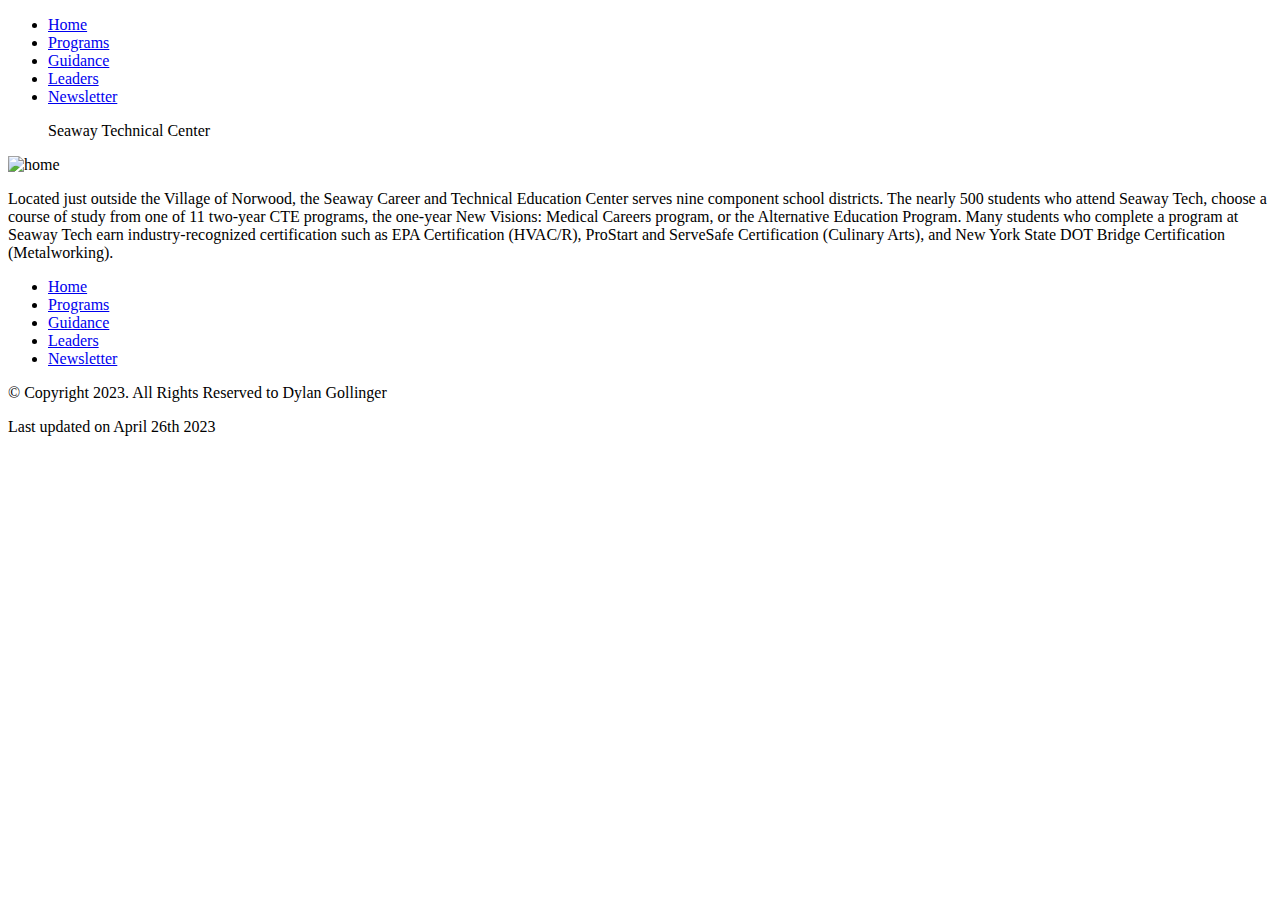
==== index.html @ d2fb5c44 "Add files via upload" ====
<!doctype html>
<html>
<head>
<meta charset="UTF-8">
<link rel="stylesheet" href="css/styles.css">
<title>index.html</title>
</head>

<body>
	<header>
		<nav class="hNav">
	<ul>
	<li><a href="index.html">Home</a></li>
	<li><a href="program.html">Programs</a></li>
	<li><a href="guidance.html">Guidance</a></li>
	<li><a href="leader.html">Leaders</a></li>	
	<li><a href="news.html">Newsletter</a></li>	
		
		</ul>
		</nav>
	</header>
	
	<div id="container">
	<blockquote>Seaway Technical Center</blockquote>
	<img src="images/home.jpg" alt="home" width="600">
	<p>Located just outside the Village of Norwood, the Seaway Career and Technical Education Center serves nine component school districts. The nearly 500 students who attend Seaway Tech, choose a course of study from one of 11 two-year CTE programs, the one-year New Visions: Medical Careers program, or the Alternative Education Program.  Many students who complete a program at Seaway Tech earn industry-recognized certification such as EPA Certification (HVAC/R), ProStart and ServeSafe Certification (Culinary Arts), and New York State DOT Bridge Certification (Metalworking).</p>
	
	
	</div>
	
	
	
	
	
	
	
	
	
	<main>
	
	
	
	
	</main>
	
	
	
	<footer>
		<nav class="hNav">
		<ul>
	<li><a href="index.html">Home</a></li>
	<li><a href="program.html">Programs</a></li>
	<li><a href="guidance.html">Guidance</a></li>
	<li><a href="leader.html">Leaders</a></li>	
	<li><a href="news.html">Newsletter</a></li>	
		
		</ul>
	</nav>
	
		<p>&copy; Copyright 2023. All Rights Reserved to Dylan Gollinger</p>
		<p>Last updated on April 26th 2023</p>	
	</footer>
</body>
</html>
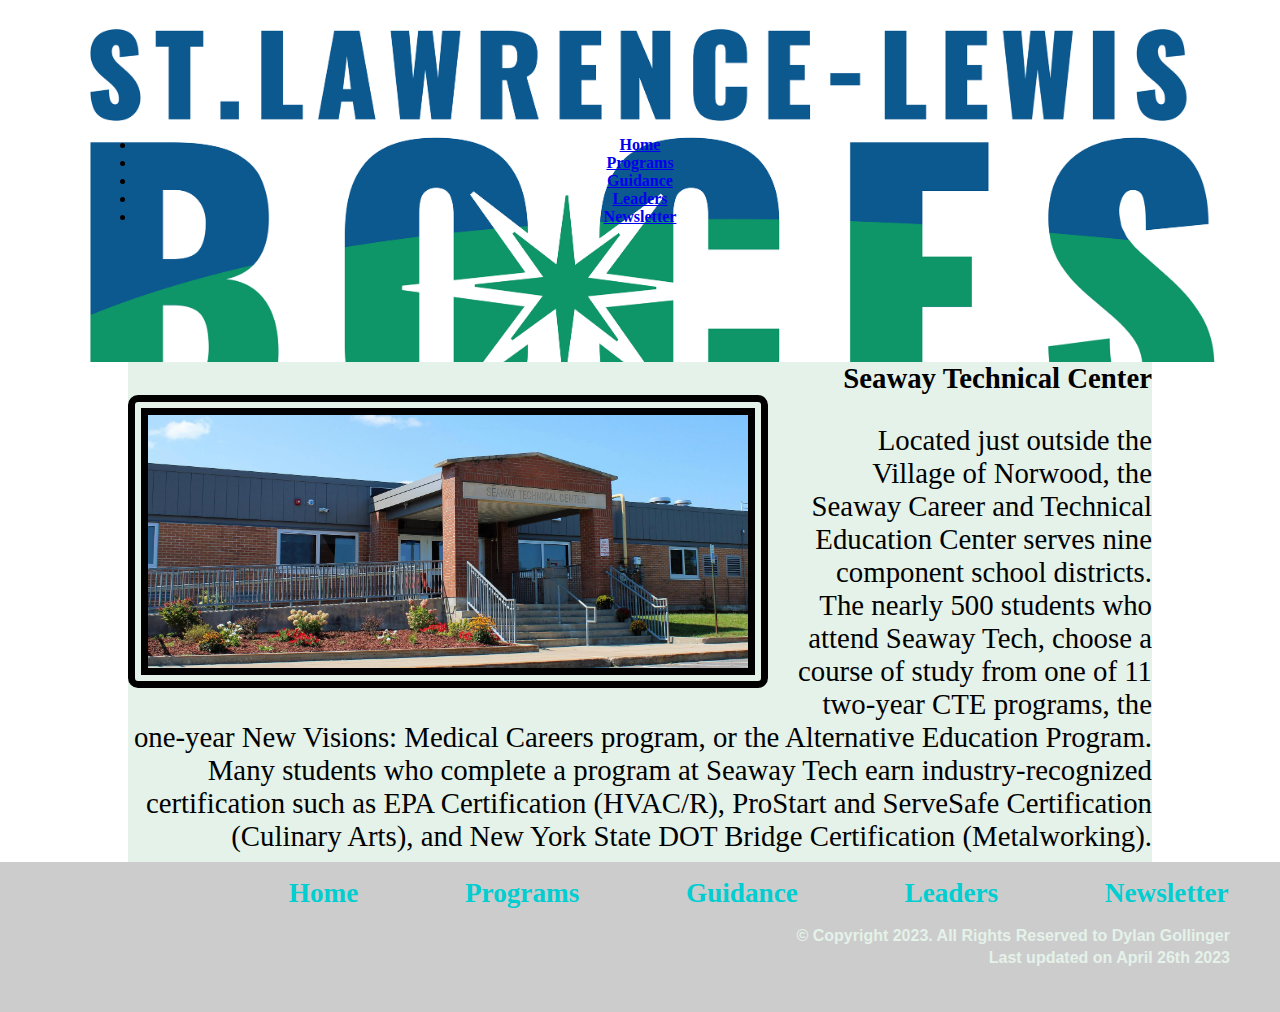
==== commit 3386a2b0: "Update index.html" ====
--- a/index.html
+++ b/index.html
@@ -8,7 +8,7 @@
 
 <body>
 	<header>
-		<nav class="hNav">
+		<nav class=".navBarTop">
 	<ul>
 	<li><a href="index.html">Home</a></li>
 	<li><a href="program.html">Programs</a></li>
--- a/css/styles.css
+++ b/css/styles.css
@@ -0,0 +1,425 @@
+body {
+    padding: 0;
+    margin: 0;
+    background-color: #ffffff;
+    font-family: 'Ubuntu', sans-serif;
+    font-size: 1em;
+   
+}
+
+/* Zeroing out spacing *********************/
+h1, h2, h3, h4, h5, h6, ul, li, a, blockquote {
+    padding: 0;
+    margin: 0;
+    font-family: 'Bowlby One SC', cursive; 
+	font-weight: bold;
+}
+
+/****** Header Section ********************/
+header {
+    background-color: blue;
+     text-align:center;
+	padding: 8.5em;
+    background-image: url("../images/logo.png");
+	background-repeat: no-repeat;
+	background-size: cover;
+	background-position: 20% 20%;
+
+}
+
+header h1 {
+    margin: 0;
+    text-align: center;
+    font-size: 10em;
+    margin-top: -.2em;
+    margin-bottom: -.6em;
+     color:black;
+     text-align:center;
+}
+
+header h2 {
+    margin: 0;
+    font-size: 3em;
+    color: black;
+    text-align: center;
+    text-shadow: /*Adds FULL Drop Shadow around text */
+        3px 3px 5px #11181E,
+        -2px -2px 5px #11181E,
+        2px -2px 5px #11181E,
+        -2px 2px 5px #11181E,
+        2px 2px 5px #11181E;
+}
+
+.firstE {
+    color: #A68160;
+}
+
+.letterG {
+    color: #E4F2EA;
+}
+
+.lastE {
+    color: #A68160;
+}
+
+.hNav {
+    text-align: center;
+	
+  }
+  
+  .hNav ul {
+      display: block;
+      padding-left: 200px;
+  }
+  
+  .hNav ul li {
+      display: inline-block;
+      list-style: none;
+  }
+  
+  .hNav a {
+      color:darkturquoise;
+      font-size: 1.7em;
+      padding: 0 1.3em;
+      text-decoration: none;
+  }
+  
+  .hNav a:hover {
+      color: blue;
+      text-decoration:underline;
+  }
+
+/****** Main Section **********************/
+main {
+    width: 60%;
+    margin: 0 auto;
+    /*border: 2px solid ;*/
+}
+
+.puppy {
+    border-radius: 40px 0 40px 0;
+}
+/****** Footer Section ********************/
+footer {
+    background-color:#cccccc;
+    height: 150px;
+}
+
+footer nav ul {
+    display: block;
+    float: right;
+}
+
+footer nav ul li {
+    display: inline-block;
+    list-style: none;
+    padding: 1em;
+}
+
+footer nav ul li a {
+    color: #E4F2EA;
+    text-decoration: none;
+    font-size: 1.5em;
+}
+    
+footer nav ul li a:hover {
+    color: #A68160;
+    text-decoration: underline;
+}
+
+footer p {
+    clear: right;
+    float: right;
+    color: #E4F2EA;
+    font-weight: bold;
+    text-align: center;
+    margin: 2px;
+    margin-right: 50px;
+}
+    
+#container{
+	margin: 0 auto;
+	width: 80%;
+	min-height: 500px;
+	font-size: 1.8em;
+	font-family: 'Crimson Pro', serif;
+    background-color: #E4F2EA;
+		text-align: right;
+    
+}
+
+#container img{
+	float: left;
+	margin-right: 2%;
+	border: 20px double;
+	border-radius: 10px;
+	text-align: right;
+    background-color: #E4F2EA;
+
+}
+
+.frame{
+	position: relative;
+	max-width: 450px;
+}
+
+/*Style rule for form element */
+	form {
+		background-color: #FFFFFF;
+		padding: 1em;
+	}
+	
+	/* Style rule for paragraph within form element */
+	form p {
+		color: #000000;
+	}
+
+
+#btn1 {
+  top: 100px;
+}
+
+#btn2 {
+  top: 200px;
+}
+
+#btn3 {
+  top: 300px;
+}
+
+#btn4{
+top: 400px;
+}
+#btn5{
+top: 500px;
+}
+
+div.button {
+  background-color: #ffffff;
+  color: #2c3e50;
+  border: none;
+  border-radius: 30px;
+  width: 500px;
+  height: 60px;
+  position: fixed;
+  left: -435px;
+  transition: .7s ease;
+}
+
+div.button:hover {
+  background-color: #ffffff;
+  position: fixed;
+  left: -50px;
+  width: 600px;
+  border-radius: 0px;
+  box-shadow: 0px 5px 0px #c0392b;
+}
+
+div.button:active {
+  background-color: #2c3e50;
+  transition: 0s;
+  color: #ecf0f1;
+}
+
+.gfg {
+    margin: 3%;
+    position: relative;
+}
+
+.first-txt {
+    position: absolute;
+    top: 17px;
+    left: 50px;
+}
+
+.second-txt {
+    position: absolute;
+    bottom: 20px;
+    left: 10px;
+}
+
+
+/* power holding the image and the text */
+.power {
+    position: relative;
+    text-align: center;
+    color: purple;
+  }
+
+
+/* Centered text */
+.centered {
+    position: absolute;
+    top: 50%;
+    left: 50%;
+    transform: translate(-50%, -50%);
+  }
+
+.grid {
+	display: grid;
+	grid-template-columns: repeat(3, 1fr);
+	grid-gap: 10px;
+  }
+  
+  .grid img {
+	width: 100%;
+  }
+
+/* Style rule for social div */
+#social {
+	float: right;
+	width: 20%;
+}
+
+/*Style rule for social media icons */
+#social img {
+	padding: 0.5em;
+}
+
+blockquote{
+	font-weight: bold;
+}
+
+
+.frame{
+color:black;
+box-sizing: border-box;
+
+}
+.form-style-6{
+	font: 95% Arial, Helvetica, sans-serif;
+	max-width: 400px;
+	margin: 10px auto;
+	padding: 16px;
+	background: #F7F7F7;
+}
+.form-style-6 h1{
+	background:blue;
+	padding: 20px 0;
+	font-size: 140%;
+	font-weight: 300;
+	text-align: center;
+	color: white;
+	margin: -16px -16px 16px -16px;
+}
+.form-style-6 input[type="text"],
+.form-style-6 input[type="date"],
+.form-style-6 input[type="datetime"],
+.form-style-6 input[type="email"],
+.form-style-6 input[type="number"],
+.form-style-6 input[type="search"],
+.form-style-6 input[type="time"],
+.form-style-6 input[type="url"],
+.form-style-6 textarea,
+.form-style-6 select 
+{
+	-webkit-transition: all 0.30s ease-in-out;
+	-moz-transition: all 0.30s ease-in-out;
+	-ms-transition: all 0.30s ease-in-out;
+	-o-transition: all 0.30s ease-in-out;
+	outline: none;
+	box-sizing: border-box;
+	-webkit-box-sizing: border-box;
+	-moz-box-sizing: border-box;
+	width: 100%;
+	background: #fff;
+	margin-bottom: 4%;
+	border: 1px solid #ccc;
+	padding: 3%;
+	color: #555;
+	font: 95% Arial, Helvetica, sans-serif;
+}
+.form-style-6 input[type="text"]:focus,
+.form-style-6 input[type="date"]:focus,
+.form-style-6 input[type="datetime"]:focus,
+.form-style-6 input[type="email"]:focus,
+.form-style-6 input[type="number"]:focus,
+.form-style-6 input[type="search"]:focus,
+.form-style-6 input[type="time"]:focus,
+.form-style-6 input[type="url"]:focus,
+.form-style-6 textarea:focus,
+.form-style-6 select:focus
+{
+	box-shadow: 0 0 5px #43D1AF;
+	padding: 3%;
+	border: 1px solid #43D1AF;
+}
+
+.form-style-6 input[type="submit"],
+.form-style-6 input[type="button"]{
+	box-sizing: border-box;
+	-webkit-box-sizing: border-box;
+	-moz-box-sizing: border-box;
+	width: 100%;
+	padding: 3%;
+	background:blue;
+	border-bottom: 2px solid #30C29E;
+	border-top-style: none;
+	border-right-style: none;
+	border-left-style: none;	
+	color: #fff;
+}
+.form-style-6 input[type="submit"]:hover,
+.form-style-6 input[type="button"]:hover{
+	background: black;
+}
+
+.center {
+  display: block;
+  margin-left: auto;
+  margin-right: auto;
+  width: 50%;
+}
+
+#bob{
+margin: 0 auto;
+	width: 80%;
+	min-height: 500px;
+	font-size: 1.8em;
+	font-family: 'Crimson Pro', serif;
+    background-color: #E4F2EA;
+		text-align: center;
+}
+
+
+
+ .navBarTop {
+    width: 100%;
+    float: left;
+    margin: 0 0 1em 0;
+    padding: 0;
+    background-color: black;
+    border-bottom: 1px solid red;
+	 color: white;
+}
+
+.navBarTop ul {
+    list-style: none;
+    width: 800px;
+    margin: 0 auto;
+    padding: 0; 
+    margin-left: 350px;
+
+}
+
+.navBarTop li {
+    float: left; 
+}
+
+.navBarTop li a {
+    display: block;
+    padding: 10px 25px;
+    text-decoration: none;
+    font-family: "Arial";
+    color: white;
+    border-right: 1px solid #4c4c4c; 
+}
+
+.navBarTop li:first-child a {
+    border-left: 1px solid #4c4c4c; 
+}
+
+.navBarTop li a:hover {
+    background-color: red; 
+}
+
